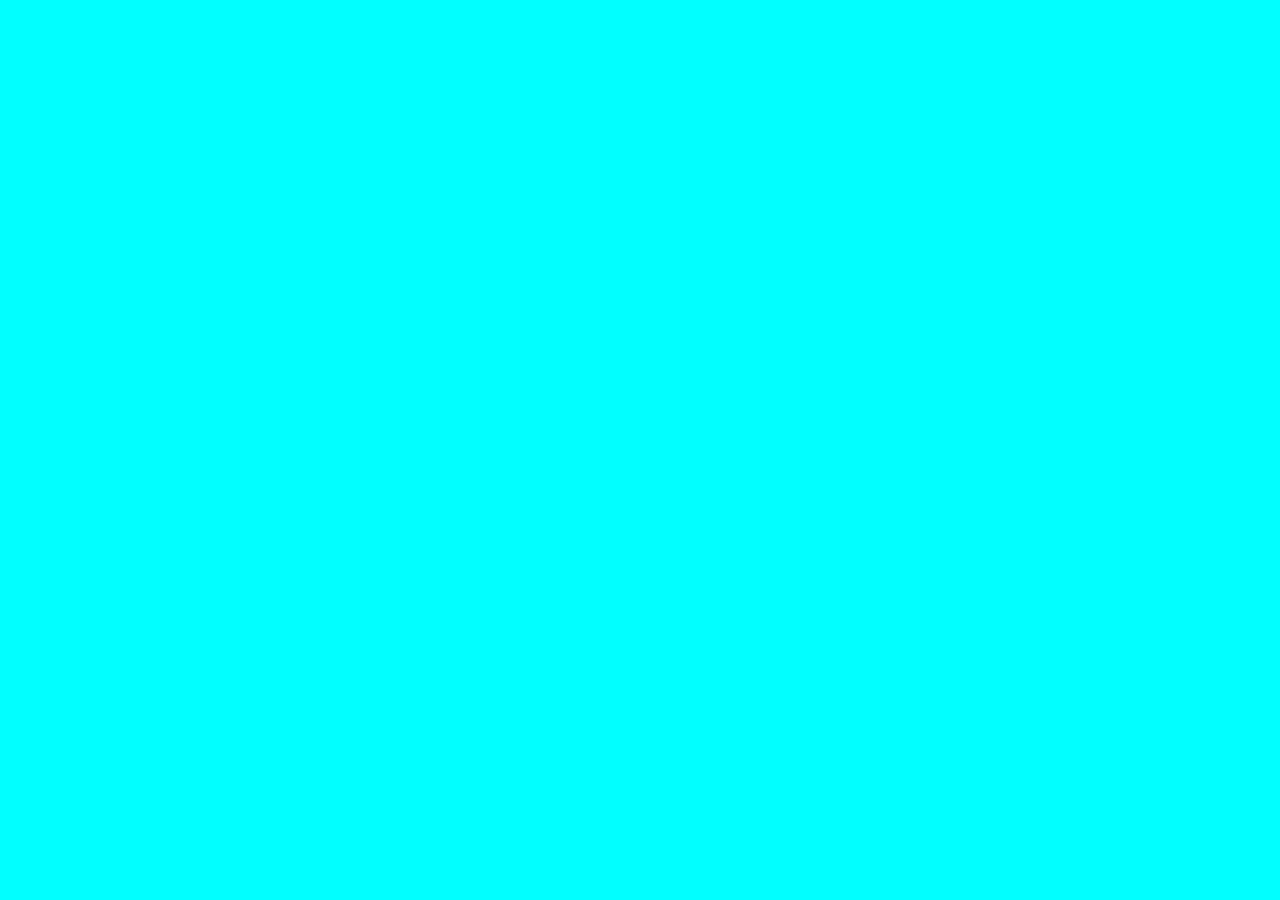
==== about.html @ 0477f859 "commetd" ====
<!DOCTYPE html>
<html lang="en">
<head>
    <meta charset="UTF-8">
    <meta name="viewport" content="width=device-width, initial-scale=1.0">
    <title>About Us</title>
    <link rel="stylesheet" href="css/style.css">
</head>
<body>
    
</body>
</html>
---- css/style.css ----
* {
margin: 0;
padding: 0;
box-sizing: border-box;
}
body {
    background-color: aqua;
}
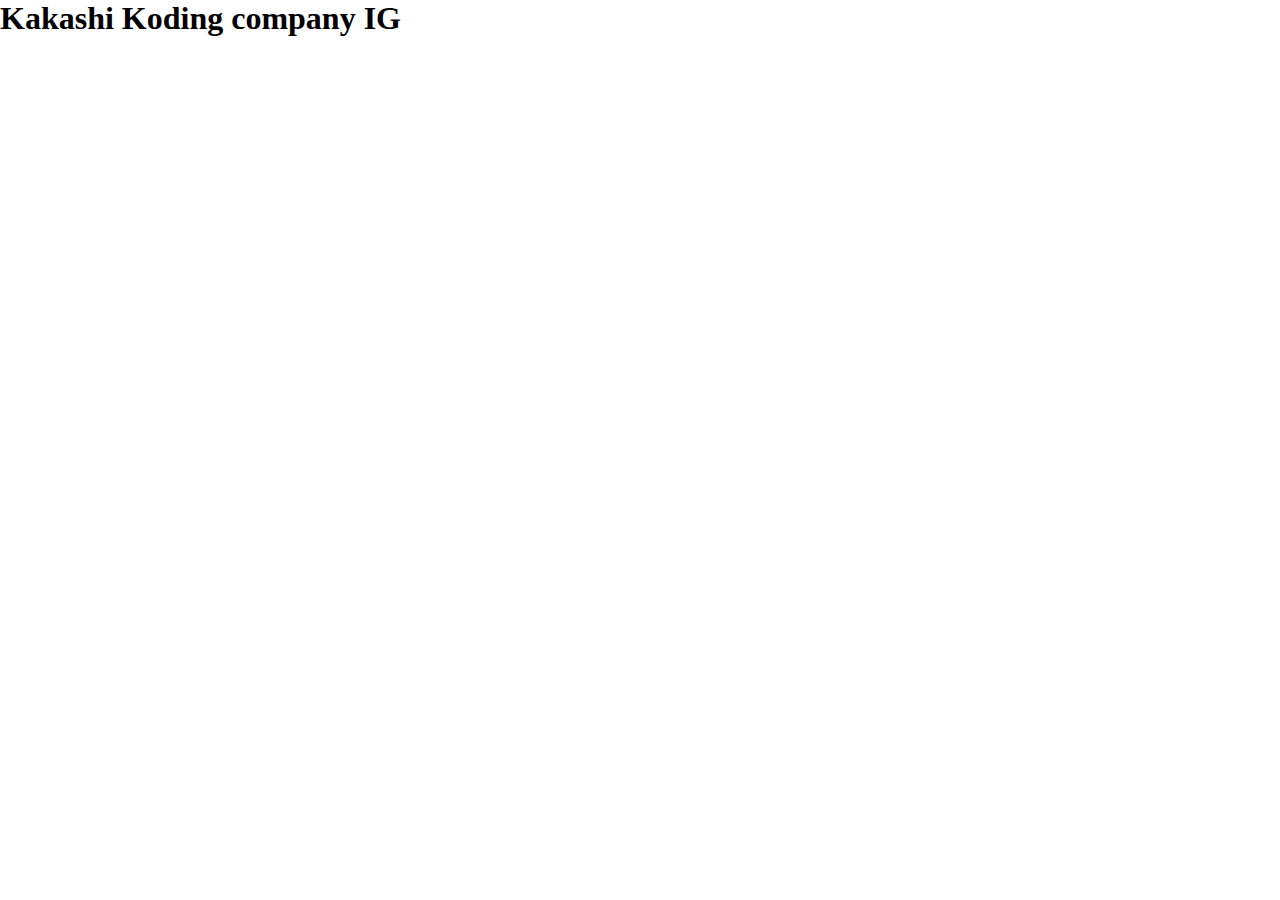
==== commit 592f9e24: "new commit" ====
--- a/about.html
+++ b/about.html
@@ -7,6 +7,7 @@
     <link rel="stylesheet" href="css/style.css">
 </head>
 <body>
-    
+
+    <h1>Kakashi Koding company IG</h1>
 </body>
 </html>--- a/css/style.css
+++ b/css/style.css
@@ -3,6 +3,3 @@
 padding: 0;
 box-sizing: border-box;
 }
-body {
-    background-color: aqua;
-}